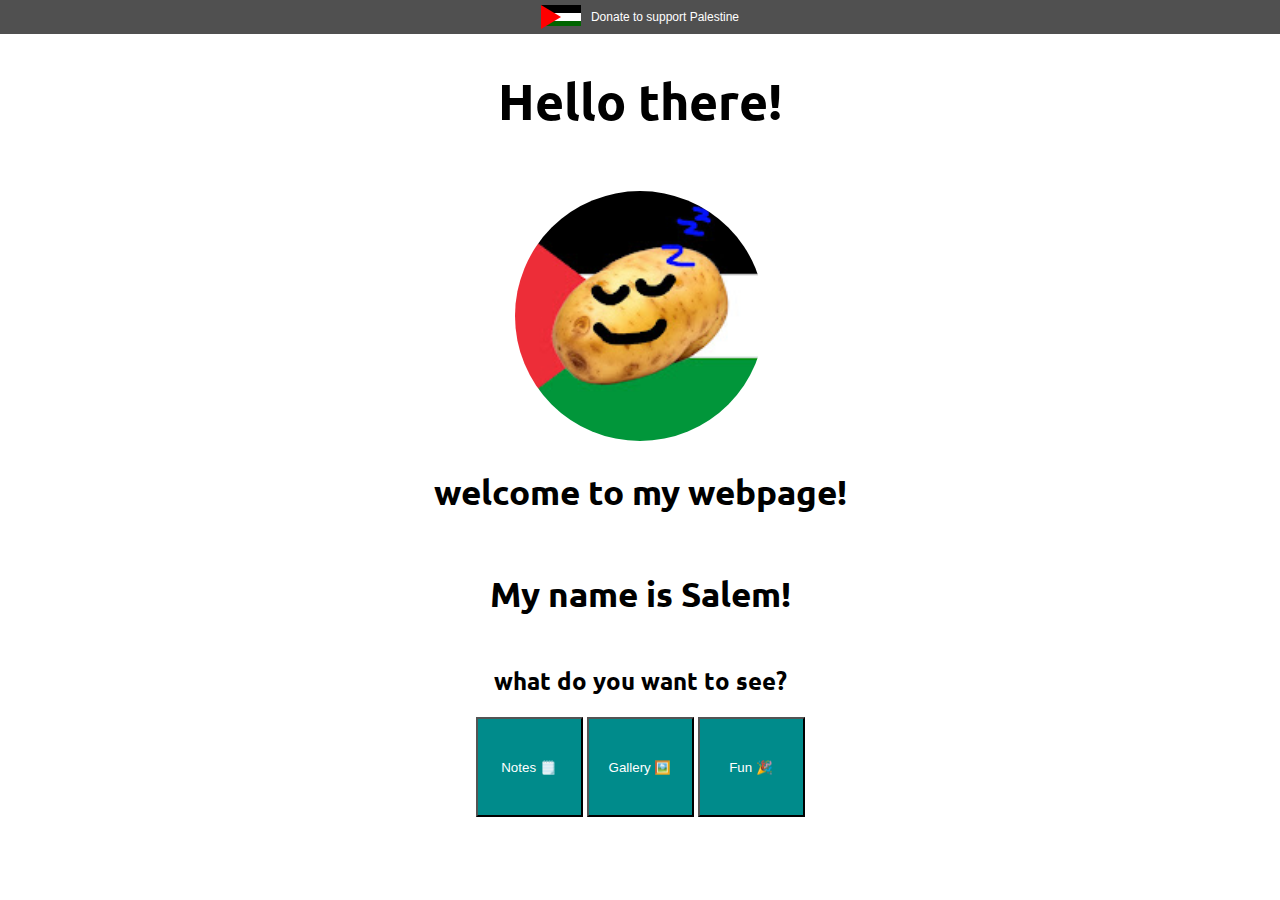
==== index.html @ f93abf71 "update" ====
<!DOCTYPE html>
<html lang="en">
<head>
    <meta charset="UTF-8">
    <meta name="viewport" content="width=device-width, initial-scale=1.0">
    <title>Sleeping Potato's Homepage</title>

    <script src="https://cdn.jsdelivr.net/npm/jquery@3.7.1/dist/jquery.min.js" integrity="sha256-/JqT3SQfawRcv/BIHPThkBvs0OEvtFFmqPF/lYI/Cxo=" crossorigin="anonymous"></script>


    <link rel="stylesheet" href="style.css">

    <style>
        @import url('https://fonts.googleapis.com/css2?family=Ubuntu:ital,wght@0,300;0,400;0,500;0,700;1,300;1,400;1,500;1,700&display=swap');
        </style>
</head>
<body>
    <style>
        body {
          margin-top: 35px;
        }
        .support-palestine,
        .support-palestine:visited {
          position: absolute;
          left: 0;
          top: 0;
          right: 0;
          background: rgb(0, 0, 0);
          display: flex;
          justify-content: center;
          padding-top: 5px;
          padding-bottom: 5px;
          z-index: 10000;
          text-decoration: none;
          font-family: arial;
        }
        .support-palestine:hover,
        .support-palestine:active {
          background: black;
          display: flex;
          background: rgb(80, 80, 80);
          text-decoration: none;
        }
        .support-palestine__flag {
          margin-right: 10px;
        }
      
        .support-palestine__label {
          color: white;
          font-size: 12px;
          line-height: 24px;
        }
        .background {
          background: darkgreen;
      
          height: 21px;
        }
        .top {
          background: black;
          width: 40px;
          height: 8px;
          z-index: 1;
        }
        .middle {
          background: white;
          width: 100%;
          height: 8px;
          z-index: 1;
        }
        .triangle {
          background: auto;
          border-top: 12px solid transparent;
          border-bottom: 12px solid transparent;
          border-left: 20px solid red;
          z-index: 2;
          position: relative;
          top: -16px;
          left: 0;
        }
      </style>
      <a
        class="support-palestine"
        href="https://www.islamic-relief.org.uk/giving/appeals/palestine/"
        target="_blank"
        rel="nofollow noopener"
        title="Donate to support palestine"
      >
        <div
          class="support-palestine__flag"
          role="img"
          aria-label="Flag of palestine"
        >
          <div class="background">
            <div class="top"></div>
            <div class="middle"></div>
            <div class="triangle"></div>
          </div>
        </div>
        <div class="support-palestine__label">Donate to support Palestine</div>
      </a>

    <div class="container">
        <h1 class="greet">Hello there!</h1>
        <img class="pfp" src="assets/pfp.jpg">

        <h2 class="intro">welcome to my webpage!</h2>
        <h2 class="intro">My name is Salem!</h2>
        <h2 class="intro2">what do you want to see?</h2>

        <div class="sections">
            <a href="sections/notes/Index/index.html"><button style="height: 100px; width: 107px; background-color: darkcyan; color: white;">Notes 🗒️</button></a>
            <a href="sections/gallery/index.html"><button style="height: 100px; width: 107px; background-color: darkcyan; color: white;">Gallery 🖼️</button></a>
            <a href="sections/fun/index.html"><button style="height: 100px; width: 107px; background-color: darkcyan; color: white;">F️un 🎉</button></a>
        </div>
    </div>
</body>
</html>
---- style.css ----
body {
    background-image: url("https://external-content.duckduckgo.com/iu/?u=https%3A%2F%2Fi.pinimg.com%2Foriginals%2Fab%2Ffb%2F36%2Fabfb361e405a15980f0a0f65b2273443.jpg&f=1&nofb=1&ipt=b8dde23dbf6b350f34aec20cf2b52dd93dac517d6257d3905bcdebce644a7887&ipo=images");

    background-position: 0px;
}

.container {
    display: flex;
    flex-direction: column;
    align-items: center;
    justify-content: center;
    margin: auto;

    font-family: "Ubuntu", serif;
    font-weight: 400;
    font-style: normal;
}

a.nav-link:link
{
   color: #000000;
   text-decoration: none;
}
a.nav-link:visited
{
   color: #000000;
   text-decoration: none;
}
a.nav-link:hover
{
   color: #000000;
   text-decoration: none;
}
a.nav-link:active
{
   color: #000000;
   text-decoration: none;
}

.greet {
    font-size: 50px;
}

.pfp {
    width: 250px;
    border-radius: 100%;

    margin-top: 25px;
}

.intro {
    font-size: 35px;
}

.sections {
    display: flexbox;
}
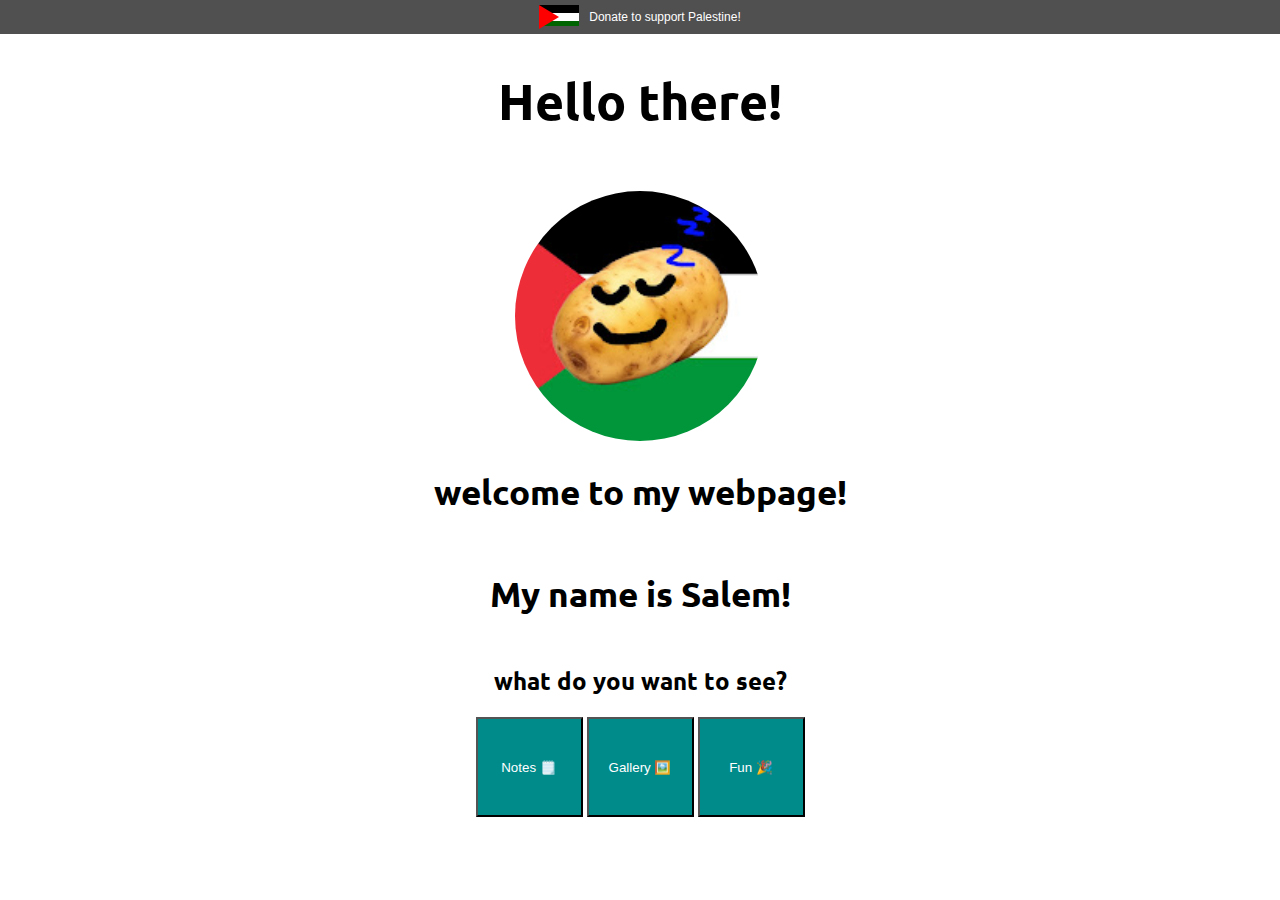
==== commit 21a2c90f: "update index.html" ====
--- a/index.html
+++ b/index.html
@@ -3,7 +3,7 @@
 <head>
     <meta charset="UTF-8">
     <meta name="viewport" content="width=device-width, initial-scale=1.0">
-    <title>Sleeping Potato's Homepage</title>
+    <title>Sleeping Potato's Personal Homepage</title>
 
     <script src="https://cdn.jsdelivr.net/npm/jquery@3.7.1/dist/jquery.min.js" integrity="sha256-/JqT3SQfawRcv/BIHPThkBvs0OEvtFFmqPF/lYI/Cxo=" crossorigin="anonymous"></script>
 
@@ -96,7 +96,7 @@
             <div class="triangle"></div>
           </div>
         </div>
-        <div class="support-palestine__label">Donate to support Palestine</div>
+        <div class="support-palestine__label">Donate to support Palestine!</div>
       </a>
 
     <div class="container">
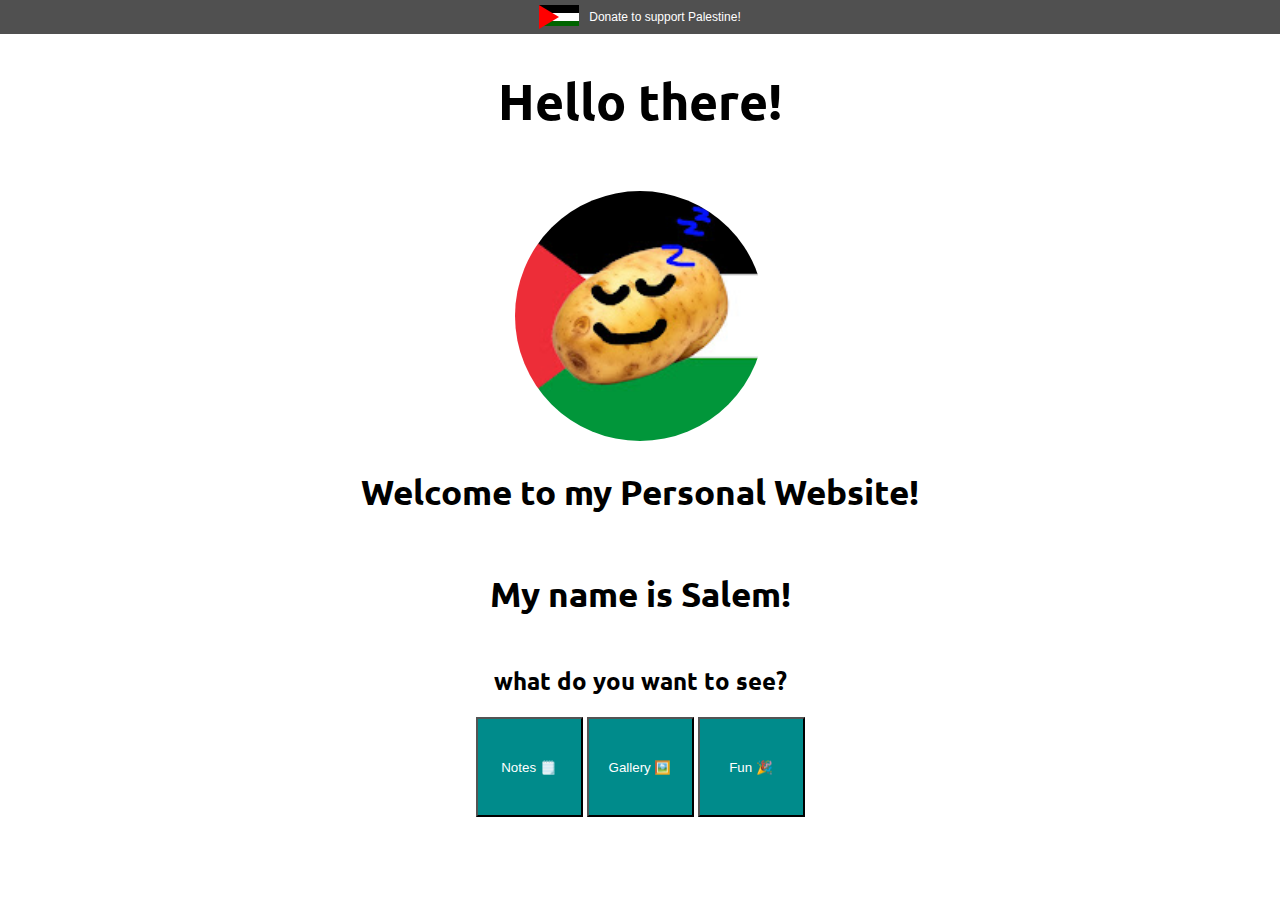
==== commit b090f9fe: "hehe" ====
--- a/index.html
+++ b/index.html
@@ -103,7 +103,7 @@
         <h1 class="greet">Hello there!</h1>
         <img class="pfp" src="assets/pfp.jpg">
 
-        <h2 class="intro">welcome to my webpage!</h2>
+        <h2 class="intro">Welcome to my Personal Website!</h2>
         <h2 class="intro">My name is Salem!</h2>
         <h2 class="intro2">what do you want to see?</h2>
 
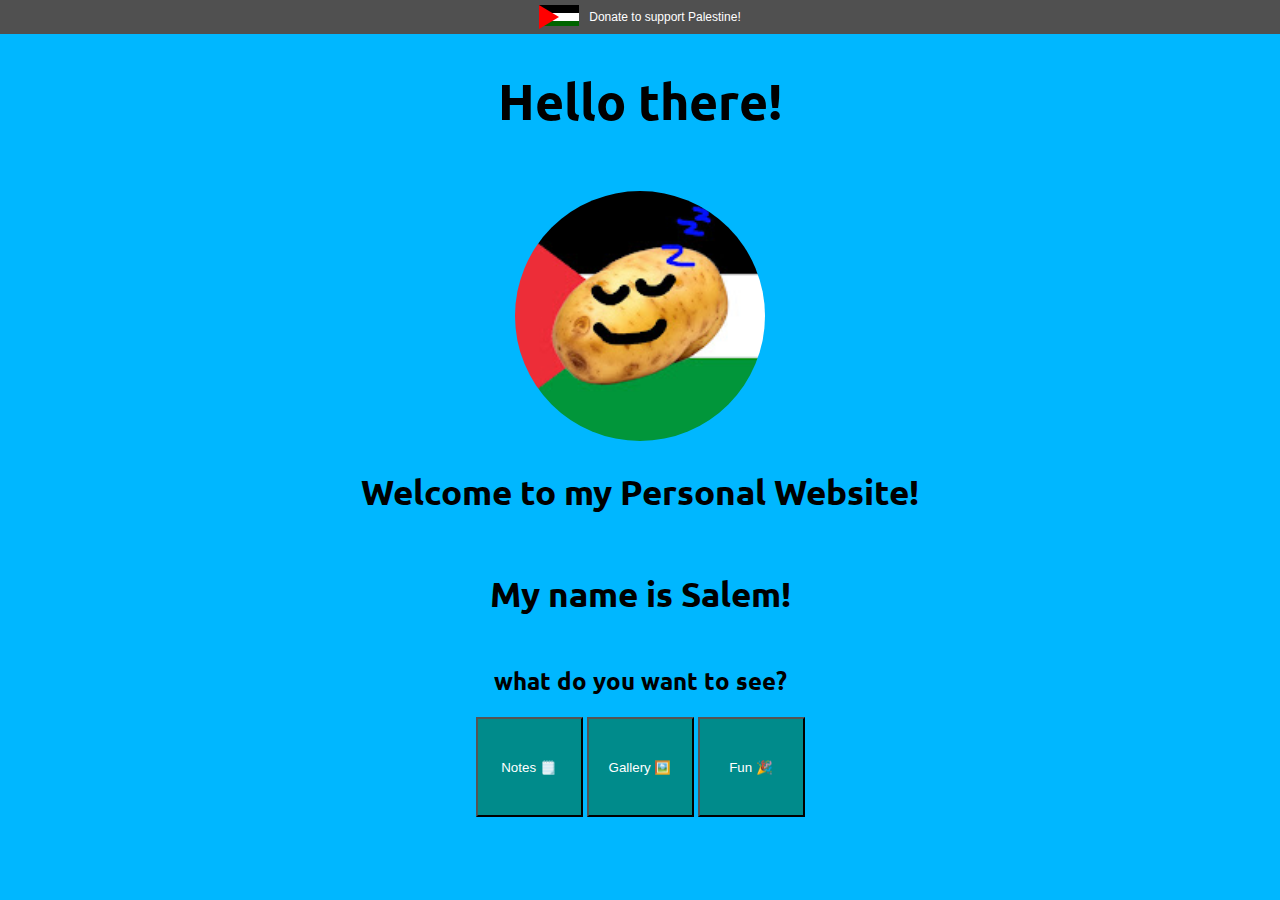
==== commit bf60eb94: "hehe" ====
--- a/index.html
+++ b/index.html
@@ -3,6 +3,8 @@
 <head>
     <meta charset="UTF-8">
     <meta name="viewport" content="width=device-width, initial-scale=1.0">
+    <meta name="google-site-verification" content="iVT41AkRPYFixZIu6hdf5Ft8j4RXKPl7gOVI7KoFUcM"/>
+
     <title>Sleeping Potato's Personal Homepage</title>
 
     <script src="https://cdn.jsdelivr.net/npm/jquery@3.7.1/dist/jquery.min.js" integrity="sha256-/JqT3SQfawRcv/BIHPThkBvs0OEvtFFmqPF/lYI/Cxo=" crossorigin="anonymous"></script>
--- a/style.css
+++ b/style.css
@@ -1,6 +1,5 @@
 body {
-    background-image: url("https://external-content.duckduckgo.com/iu/?u=https%3A%2F%2Fi.pinimg.com%2Foriginals%2Fab%2Ffb%2F36%2Fabfb361e405a15980f0a0f65b2273443.jpg&f=1&nofb=1&ipt=b8dde23dbf6b350f34aec20cf2b52dd93dac517d6257d3905bcdebce644a7887&ipo=images");
-
+    background-color: rgb(0, 183, 255);
     background-position: 0px;
 }
 
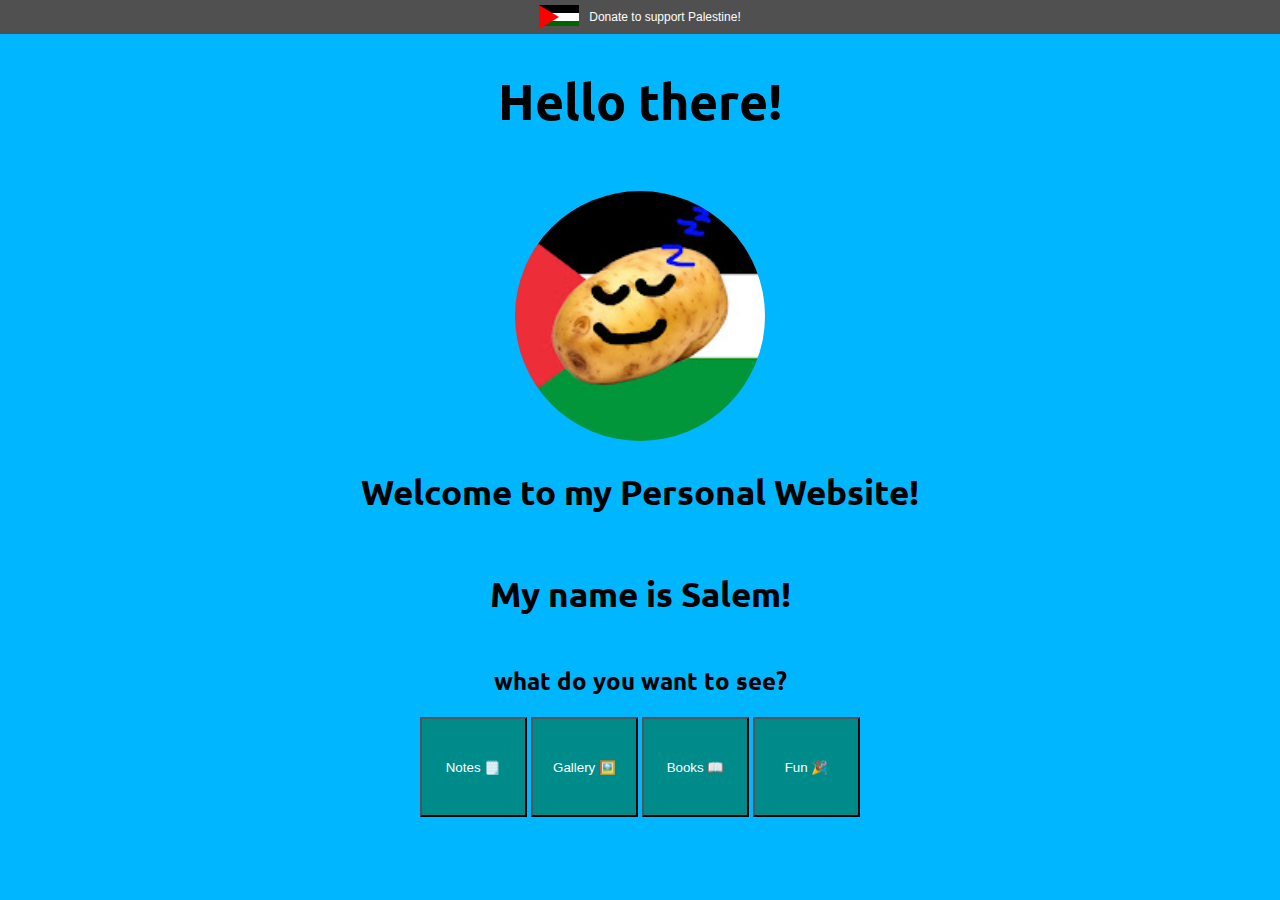
==== commit 36780d17: "new book" ====
--- a/index.html
+++ b/index.html
@@ -3,12 +3,51 @@
 <head>
     <meta charset="UTF-8">
     <meta name="viewport" content="width=device-width, initial-scale=1.0">
-    <meta name="google-site-verification" content="iVT41AkRPYFixZIu6hdf5Ft8j4RXKPl7gOVI7KoFUcM"/>
+    
+    <title>Sleeping Potato's Personal Homepage</title>
 
-    <title>Sleeping Potato's Personal Homepage</title>
+    <!-- HTML Meta Tags -->
+    <meta name="description" content="">
+
+    <!-- Facebook Meta Tags -->
+    <meta property="og:url" content="https://69420gaming.github.io/">
+    <meta property="og:type" content="website">
+    <meta property="og:title" content="Sleeping Potato's Personal Homepage">
+    <meta property="og:description" content="">
+    <meta property="og:image" content="https://opengraph.b-cdn.net/production/images/2a0986da-c156-4997-b843-1ecdbac2804c.png?token=mnjRf2PeFKi6P6tj_Wtiv-yu_hiDoPTm5c3HXDbwUxM&height=500&width=532&expires=33276077403">
+
+    <!-- Twitter Meta Tags -->
+    <meta name="twitter:card" content="summary_large_image">
+    <meta property="twitter:domain" content="69420gaming.github.io">
+    <meta property="twitter:url" content="https://69420gaming.github.io/">
+    <meta name="twitter:title" content="Sleeping Potato's Personal Homepage">
+    <meta name="twitter:description" content="">
+    <meta name="twitter:image" content="https://opengraph.b-cdn.net/production/images/2a0986da-c156-4997-b843-1ecdbac2804c.png?token=mnjRf2PeFKi6P6tj_Wtiv-yu_hiDoPTm5c3HXDbwUxM&height=500&width=532&expires=33276077403">
+
+    <!-- Meta Tags Generated via https://www.opengraph.xyz -->
 
     <script src="https://cdn.jsdelivr.net/npm/jquery@3.7.1/dist/jquery.min.js" integrity="sha256-/JqT3SQfawRcv/BIHPThkBvs0OEvtFFmqPF/lYI/Cxo=" crossorigin="anonymous"></script>
 
+    <link rel="canonical" href="https://69420gaming.github.io/">
+
+    <script type="application/ld+json">
+      {
+        "@context": "https://schema.org",
+        "@type": "WebSite",
+        "name": "Sleeping Potato's Personal Homepage!",
+        "url": "https://69420gaming.github.io",
+        "description": "Sleeping Potato's Personal Homepage!",
+        "author": {
+          "@type": "Person",
+          "name": "Salem Warde",
+          "url": "https://69420gaming.github.io/",
+          "sameAs": [
+            "https://youtube.com/@Swarde11",
+            "https://github.com/69420gaming"
+          ]
+        }
+      }
+      </script>
 
     <link rel="stylesheet" href="style.css">
 
@@ -112,6 +151,7 @@
         <div class="sections">
             <a href="sections/notes/Index/index.html"><button style="height: 100px; width: 107px; background-color: darkcyan; color: white;">Notes 🗒️</button></a>
             <a href="sections/gallery/index.html"><button style="height: 100px; width: 107px; background-color: darkcyan; color: white;">Gallery 🖼️</button></a>
+            <a href="sections/books/index.html"><button style="height: 100px; width: 107px; background-color: darkcyan; color: white;">Books 📖</button></a>
             <a href="sections/fun/index.html"><button style="height: 100px; width: 107px; background-color: darkcyan; color: white;">F️un 🎉</button></a>
         </div>
     </div>
